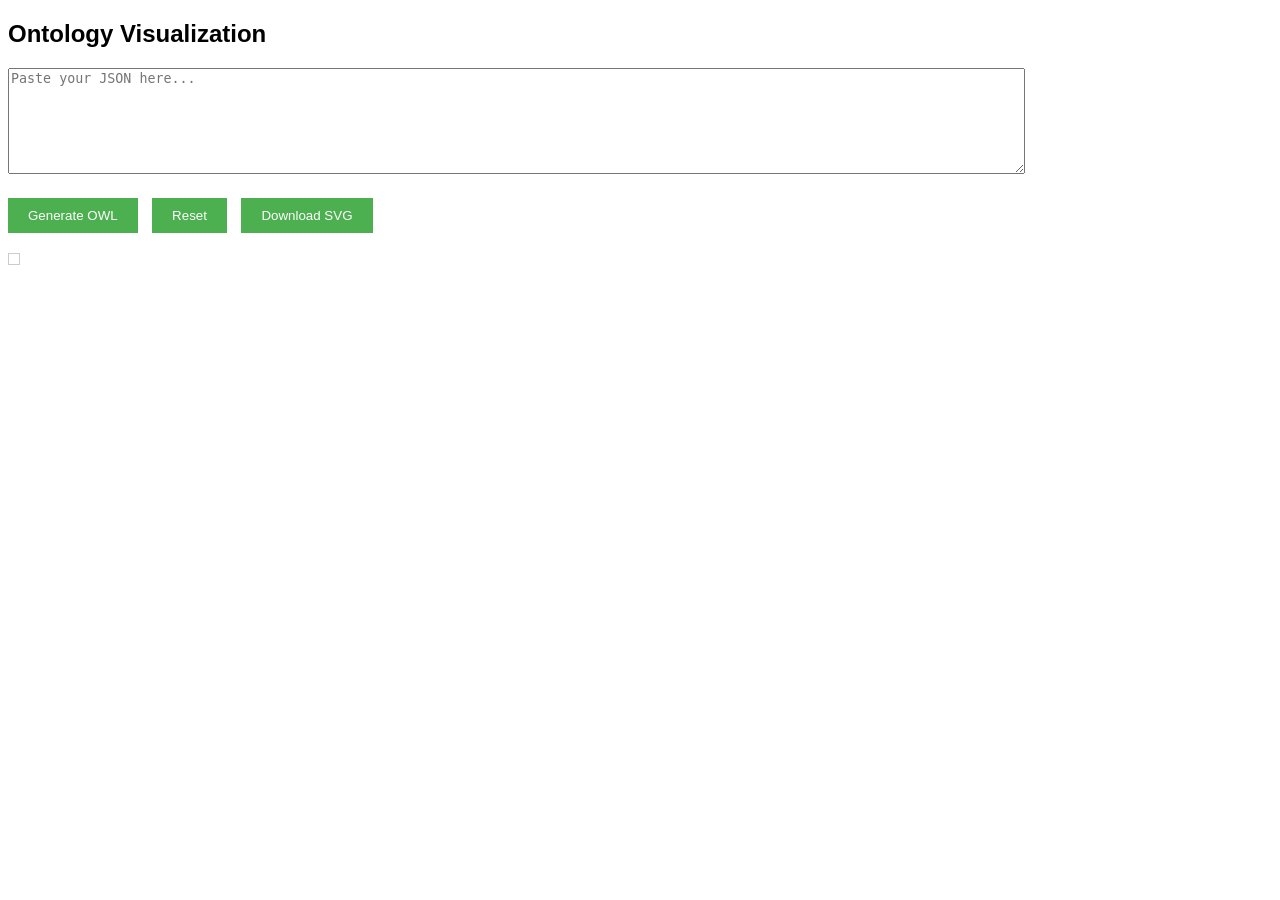
==== index.html @ 20abfbe6 "Initial commit" ====
<!DOCTYPE html>
<html lang="en">
<head>
    <meta charset="UTF-8">
    <meta name="viewport" content="width=device-width, initial-scale=1.0">
    <title>Ontology Visualization</title>
    <link rel="stylesheet" href="styles.css">
</head>
<body>
    <h2>Ontology Visualization</h2>
    <textarea id="jsonInput" placeholder="Paste your JSON here..."></textarea><br>
    <button id="submitBtn">Generate OWL</button>
    <button id="resetBtn">Reset</button>
    <button id="downloadBtn">Download SVG</button>

    <div id="ontology"></div>
    <script src="https://d3js.org/d3.v6.min.js"></script>
    <script src="script.js"></script>
</body>
</html>
---- styles.css ----
body {
    font-family: Arial, sans-serif;
}

textarea {
    width: 80%;
    height: 100px;
    margin-bottom: 20px;
}

button {
    padding: 10px 20px;
    background-color: #4CAF50;
    color: white;
    border: none;
    cursor: pointer;
    margin-right: 10px;
}

button:hover {
    background-color: #45a049;
}

#ontology {
    margin-top: 20px;
    position: relative;
}

svg {
    background-color: #f0f0f0;
    border: 1px solid #ccc;
}

.node {
    stroke: #fff;
    stroke-width: 1.5px;
}

text {
    font-size: 12px;
}

.tooltip {
    position: absolute;
    background-color: #fff;
    border: 1px solid #ccc;
    padding: 5px;
    font-size: 12px;
    pointer-events: none;
}
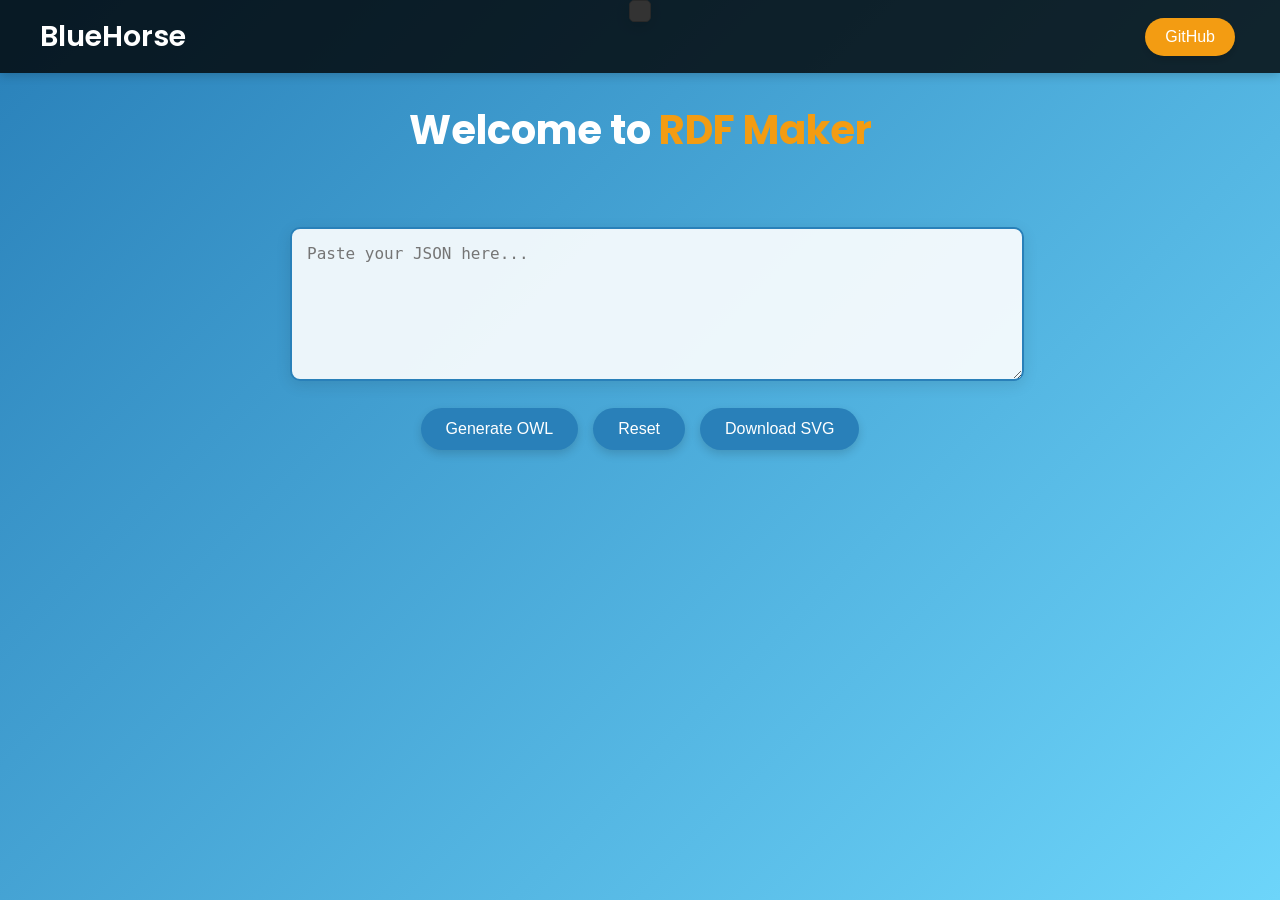
==== commit f98d633c: "updated css" ====
--- a/index.html
+++ b/index.html
@@ -3,17 +3,35 @@
 <head>
     <meta charset="UTF-8">
     <meta name="viewport" content="width=device-width, initial-scale=1.0">
-    <title>Ontology Visualization</title>
+    <title>Ontology Visualization - RDF Maker</title>
     <link rel="stylesheet" href="styles.css">
+    <link href="https://fonts.googleapis.com/css2?family=Poppins:wght@400;600&display=swap" rel="stylesheet">
 </head>
 <body>
-    <h2>Ontology Visualization</h2>
-    <textarea id="jsonInput" placeholder="Paste your JSON here..."></textarea><br>
-    <button id="submitBtn">Generate OWL</button>
-    <button id="resetBtn">Reset</button>
-    <button id="downloadBtn">Download SVG</button>
+    <nav>
+        <div class="nav-container">
+            <div class="logo">BlueHorse</div>
+            <div class="github-login">
+                <a href="https://github.com/Sukhmangill977" target="_blank">
+                    <button>GitHub</button>
+                </a>
+            </div>
+        </div>
+    </nav>
+
+    <h1>Welcome to <span class="highlight">RDF Maker</span></h1>
+    
+    <div class="content">
+        <textarea id="jsonInput" placeholder="Paste your JSON here..."></textarea>
+        <div class="button-container">
+            <button id="submitBtn">Generate OWL</button>
+            <button id="resetBtn">Reset</button>
+            <button id="downloadBtn">Download SVG</button>
+        </div>
+    </div>
 
     <div id="ontology"></div>
+    
     <script src="https://d3js.org/d3.v6.min.js"></script>
     <script src="script.js"></script>
 </body>
--- a/styles.css
+++ b/styles.css
@@ -1,34 +1,137 @@
+/* Global Styles */
 body {
-    font-family: Arial, sans-serif;
+    font-family: 'Poppins', sans-serif;
+    margin: 0;
+    padding: 0;
+    background: linear-gradient(135deg, #2980b9, #6dd5fa);
+    color: #2c3e50;
+    display: flex;
+    flex-direction: column;
+    align-items: center;
+    min-height: 100vh;
+}
+
+h1 {
+    font-size: 2.5rem;
+    color: #fff;
+    margin-top: 100px;
+    text-align: center;
+}
+
+h1 .highlight {
+    color: #f39c12;
+}
+
+/* Full-width Navbar */
+nav {
+    width: 100%;
+    background-color: rgba(0, 0, 0, 0.8);
+    position: fixed;
+    top: 0;
+    left: 0;
+    z-index: 1000;
+    box-shadow: 0px 2px 10px rgba(0, 0, 0, 0.2);
+}
+
+.nav-container {
+    max-width: 1200px;
+    margin: 0 auto;
+    display: flex;
+    justify-content: space-between;
+    align-items: center;
+    padding: 15px 30px;
+}
+
+.logo {
+    color: white;
+    font-size: 1.8rem;
+    font-weight: 600;
+}
+
+.github-login button {
+    padding: 10px 20px;
+    background: #f39c12;
+    color: #fff;
+    border: none;
+    border-radius: 30px;
+    font-size: 1rem;
+    cursor: pointer;
+    transition: transform 0.3s ease, background-color 0.3s ease;
+}
+
+.github-login button:hover {
+    background: #e67e22;
+    transform: scale(1.05);
+}
+
+.github-login {
+    margin-right: 5px; /* Added 5px margin from the right */
+}
+
+/* Main Content Styles */
+.content {
+    width: 90%;
+    max-width: 700px;
+    text-align: center;
+    margin: 40px auto;
 }
 
 textarea {
-    width: 80%;
-    height: 100px;
-    margin-bottom: 20px;
+    width: 100%;
+    height: 120px;
+    padding: 15px;
+    border-radius: 10px;
+    border: 2px solid #2980b9;
+    font-size: 1rem;
+    color: #2c3e50;
+    background: rgba(255, 255, 255, 0.9);
+    box-shadow: 0 4px 15px rgba(0, 0, 0, 0.1);
+    transition: box-shadow 0.3s ease;
+}
+
+textarea:focus {
+    outline: none;
+    box-shadow: 0 6px 25px rgba(0, 0, 0, 0.2);
+}
+
+.button-container {
+    display: flex;
+    justify-content: center;
+    gap: 15px;
+    margin-top: 20px;
 }
 
 button {
-    padding: 10px 20px;
-    background-color: #4CAF50;
+    padding: 12px 25px;
+    background-color: #2980b9;
     color: white;
     border: none;
+    border-radius: 25px;
+    font-size: 1rem;
     cursor: pointer;
-    margin-right: 10px;
+    transition: background-color 0.3s, box-shadow 0.3s, transform 0.3s ease;
+    box-shadow: 0px 4px 10px rgba(0, 0, 0, 0.15);
 }
 
 button:hover {
-    background-color: #45a049;
+    background-color: #3498db;
+    transform: translateY(-3px);
+    box-shadow: 0px 8px 20px rgba(0, 0, 0, 0.25);
 }
 
+/* Ontology Styles */
 #ontology {
-    margin-top: 20px;
-    position: relative;
+    margin-top: 30px;
+    width: 90%;
+    max-width: 800px;
 }
 
 svg {
-    background-color: #f0f0f0;
-    border: 1px solid #ccc;
+    width: 100%;
+    height: 500px;
+    background-color: white;
+    border-radius: 10px;
+    box-shadow: 0 4px 15px rgba(0, 0, 0, 0.1);
 }
 
 .node {
@@ -37,14 +140,17 @@
 }
 
 text {
-    font-size: 12px;
+    font-size: 14px;
 }
 
 .tooltip {
     position: absolute;
     background-color: #fff;
     border: 1px solid #ccc;
-    padding: 5px;
+    padding: 10px;
     font-size: 12px;
     pointer-events: none;
+    box-shadow: 0 4px 15px rgba(0, 0, 0, 0.1);
+    border-radius: 5px;
+    color: #2c3e50;
 }
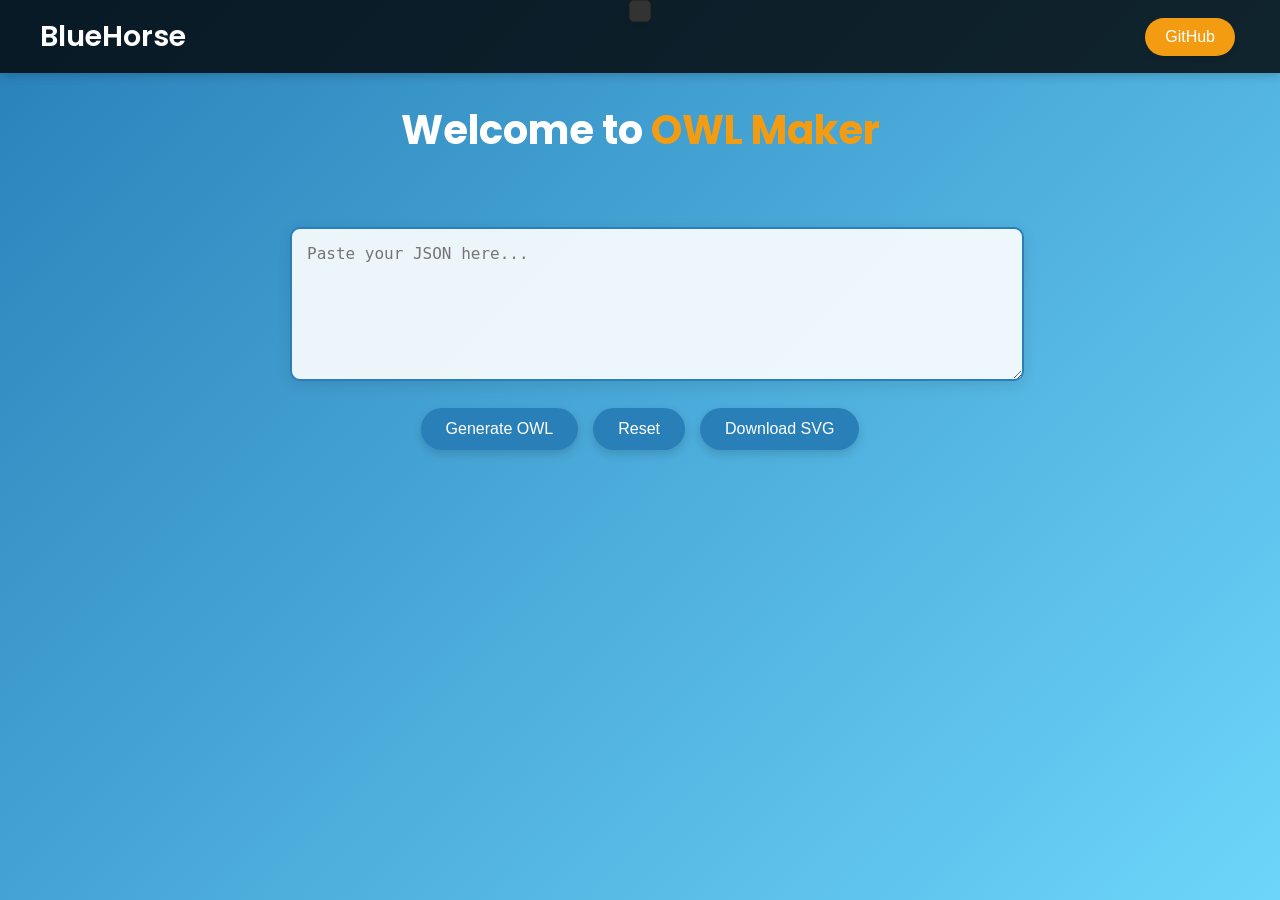
==== commit 50c64e7b: "UPDATED" ====
--- a/index.html
+++ b/index.html
@@ -3,7 +3,7 @@
 <head>
     <meta charset="UTF-8">
     <meta name="viewport" content="width=device-width, initial-scale=1.0">
-    <title>Ontology Visualization - RDF Maker</title>
+    <title>Ontology Visualization - OWL Maker</title>
     <link rel="stylesheet" href="styles.css">
     <link href="https://fonts.googleapis.com/css2?family=Poppins:wght@400;600&display=swap" rel="stylesheet">
 </head>
@@ -19,7 +19,7 @@
         </div>
     </nav>
 
-    <h1>Welcome to <span class="highlight">RDF Maker</span></h1>
+    <h1>Welcome to <span class="highlight">OWL Maker</span></h1>
     
     <div class="content">
         <textarea id="jsonInput" placeholder="Paste your JSON here..."></textarea>
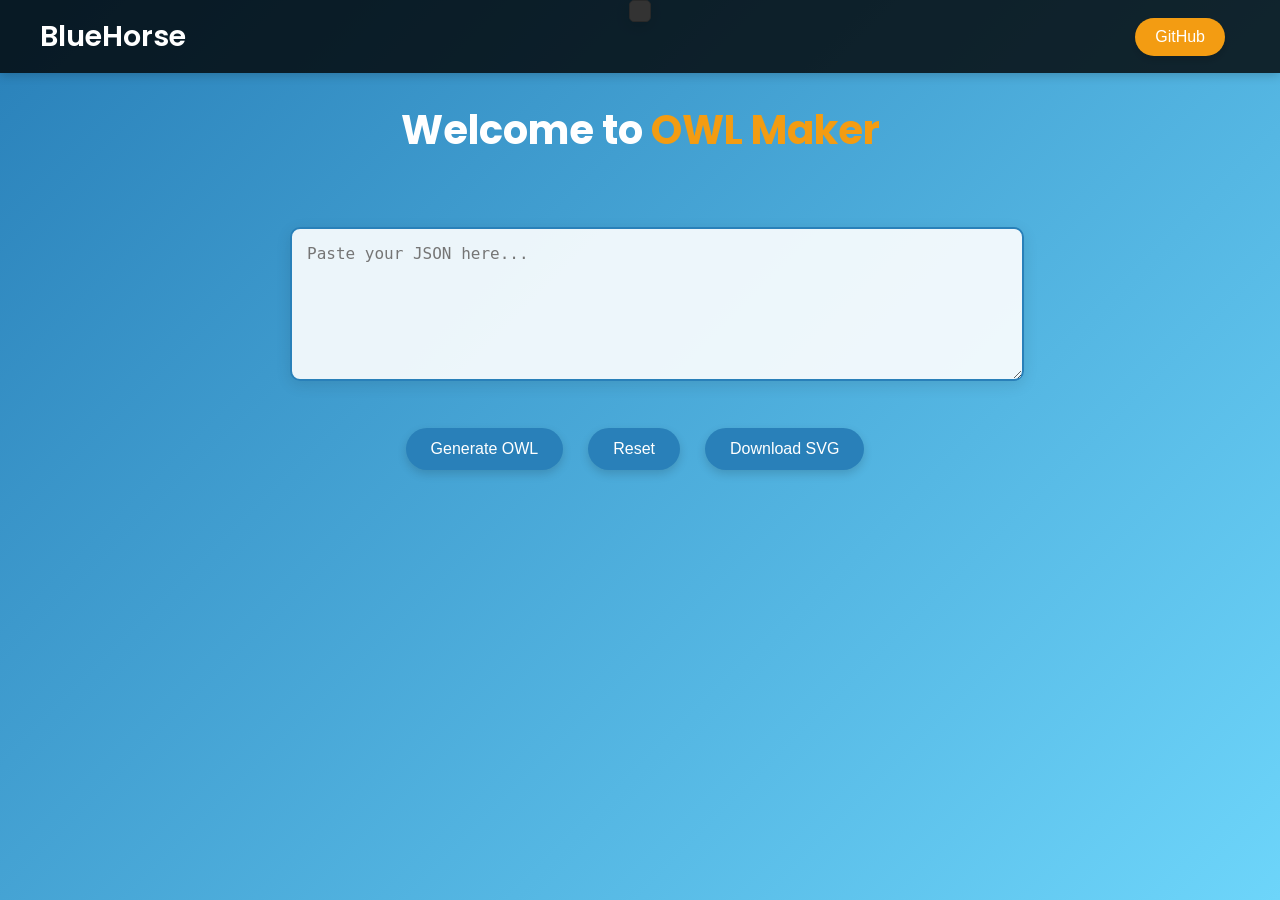
==== commit 55bd50b9: "x" ====
--- a/index.html
+++ b/index.html
@@ -35,4 +35,4 @@
     <script src="https://d3js.org/d3.v6.min.js"></script>
     <script src="script.js"></script>
 </body>
-</html>
+</html>
--- a/styles.css
+++ b/styles.css
@@ -1,3 +1,53 @@
+body {
+    font-family: Arial, sans-serif;
+}
+
+textarea {
+    width: 80%;
+    height: 100px;
+    margin-bottom: 20px;
+}
+
+button {
+    padding: 10px 20px;
+    background-color: #4CAF50;
+    color: white;
+    border: none;
+    cursor: pointer;
+    margin-right: 10px;
+}
+
+button:hover {
+    background-color: #45a049;
+}
+
+#ontology {
+    margin-top: 20px;
+    position: relative;
+}
+
+svg {
+    background-color: #f0f0f0;
+    border: 1px solid #ccc;
+}
+
+.node {
+    stroke: #fff;
+    stroke-width: 1.5px;
+}
+
+text {
+    font-size: 12px;
+}
+
+.tooltip {
+    position: absolute;
+    background-color: #fff;
+    border: 1px solid #ccc;
+    padding: 5px;
+    font-size: 12px;
+    pointer-events: none;
+}
 /* Global Styles */
 body {
     font-family: 'Poppins', sans-serif;
@@ -153,4 +203,4 @@
     box-shadow: 0 4px 15px rgba(0, 0, 0, 0.1);
     border-radius: 5px;
     color: #2c3e50;
-}
+}
